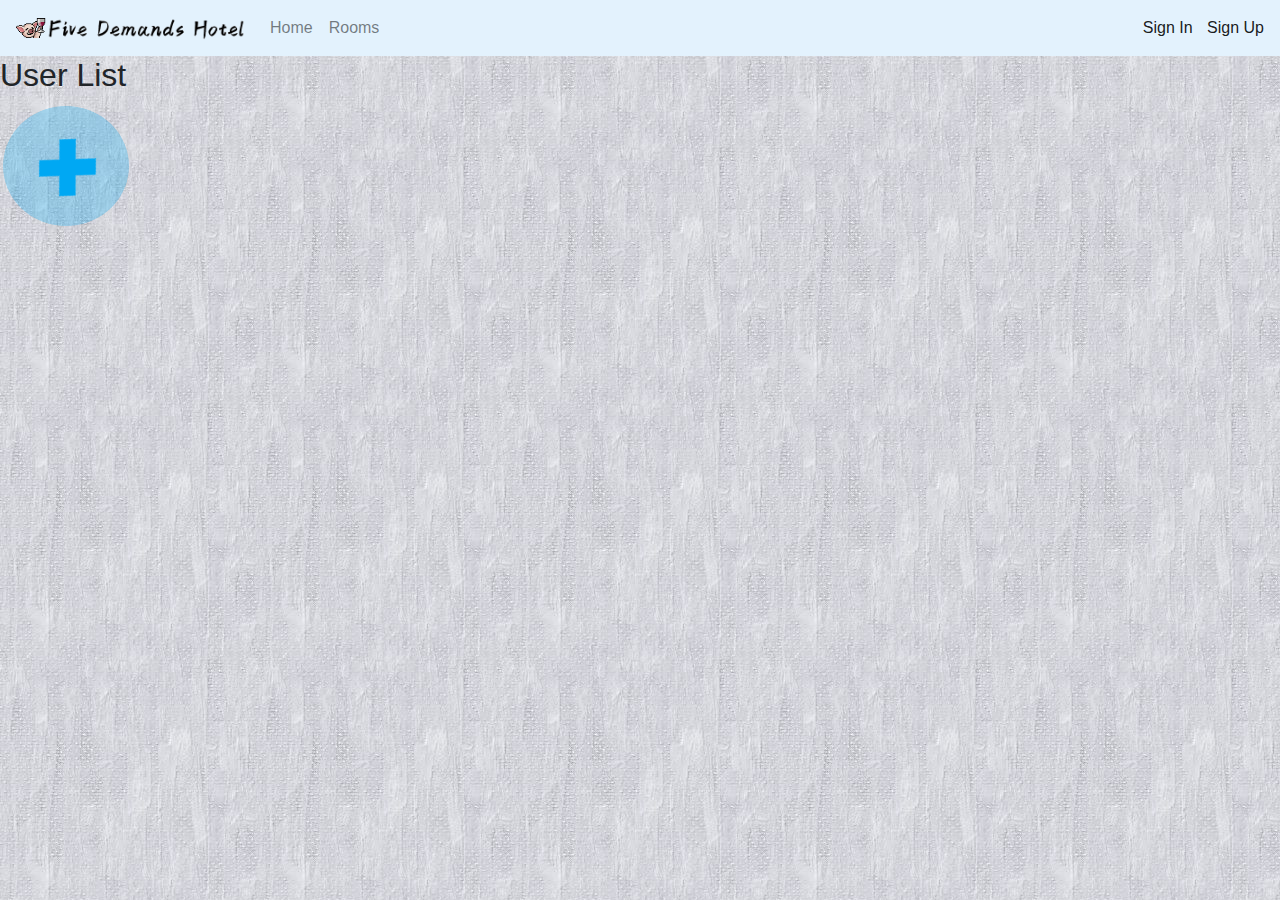
==== admin.html @ 4403c1df "adminBasicpage" ====
<html lang="en">
<head>
    <meta charset="utf-8" />
    <meta name="keywords" content="Five Demands Hotel,Hong Kong,Hotel,Hotel booking,Hotel reservation,online booking" />
    <meta name="description" content="Five Demands Hotel is the Best for Your Choice! Find Your Ideal Room with Five Demands Hotel!" />
    <meta name="robots" content="index,nofollow" />
    <meta name="viewport" content="width=device-width, initial-scale=1" />
    <link rel="icon" href="images/hotel_icon.ico" type="image/x-icon" />
    <title>Five Demands Hotel</title>
    <link rel="stylesheet" href="css/css.css" type="text/css"/>
    <!-- Start of Bootstrap Script -->
    <link rel="stylesheet" href="https://stackpath.bootstrapcdn.com/bootstrap/4.3.1/css/bootstrap.min.css" integrity="sha384-ggOyR0iXCbMQv3Xipma34MD+dH/1fQ784/j6cY/iJTQUOhcWr7x9JvoRxT2MZw1T" crossorigin="anonymous">
    <script src="https://code.jquery.com/jquery-3.3.1.slim.min.js" integrity="sha384-q8i/X+965DzO0rT7abK41JStQIAqVgRVzpbzo5smXKp4YfRvH+8abtTE1Pi6jizo" crossorigin="anonymous"></script>
    <script src="https://cdnjs.cloudflare.com/ajax/libs/popper.js/1.14.7/umd/popper.min.js" integrity="sha384-UO2eT0CpHqdSJQ6hJty5KVphtPhzWj9WO1clHTMGa3JDZwrnQq4sF86dIHNDz0W1" crossorigin="anonymous"></script>
    <script src="https://stackpath.bootstrapcdn.com/bootstrap/4.3.1/js/bootstrap.min.js" integrity="sha384-JjSmVgyd0p3pXB1rRibZUAYoIIy6OrQ6VrjIEaFf/nJGzIxFDsf4x0xIM+B07jRM" crossorigin="anonymous"></script>
    <!-- End of Bootstrap Script -->
    <!--jquery script-->
    <script src="https://ajax.googleapis.com/ajax/libs/jquery/3.4.1/jquery.min.js"></script>
    <!--end of jqueryscript-->
    <script src="javascript/admin.js" type="text/javascript"></script>
</head>
<body>
    <!-- Start of Bootstrap Navbar -->
	<nav class="navbar navbar-expand-lg navbar-light sticky-top" style="background-color: #e3f2fd;">
		<a class="navbar-brand" href="index.html"><img src="images/wine.webp" alt="icon" width="30px" height="20px"><img src="images/inside_icon.png" alt="icon" width="200px" height="23px"></a>
		<button class="navbar-toggler" type="button" data-toggle="collapse" data-target="#navbarText" aria-controls="navbarText" aria-expanded="false" aria-label="Toggle navigation">
			<span class="navbar-toggler-icon"></span>
		</button>
		<div class="collapse navbar-collapse" id="navbarText">
			<ul class="navbar-nav mr-auto">
				<li class="nav-item">
					<a class="nav-link" href="index.html">Home</a>
				</li>
				<li class="nav-item">
					<a class="nav-link" href="#">Rooms</a>
				</li>
			</ul>
			<span class="navbar-text">
				<a href="signin.html">Sign In</a>
				<a href="signup.html" style="margin-left: 10px;">Sign Up</a>
			</span>
		</div>
	</nav>
    <!-- End of Bootstrap Navbar -->
    

    <div class="container">
    </div>
        <h2>User List</h2>
        <div class="row" id="profileList">
            <!-- <div class="col-12 col-sm-6 col-md-4 col-lg-3 col-xl-2">
                <div class="card">
                    <img class="card-img-top" src="images/profilephotomale.png" alt="Card image" style="width:100%">
                    <div class="card-body">
                        <h4 class="card-title"></h4>
                        <p class="card-text"></p>
                        <button type="button" class="btn btn-primary" data-toggle="modal" data-target="#exampleModal">
                            Edit
                        </button>
                    </div>
                </div>
            </div> -->
            <div class="col-12 col-sm-6 col-md-4 col-lg-3 col-xl-3" id="createButton">
                <img src="images/addButton.png" data-toggle="modal" data-target="#createUser">
            </div>
        </div>
    </div>
    <!-- Modal -->
    <div class="modal fade" id="exampleModal" tabindex="-1" role="dialog" aria-labelledby="exampleModalLabel" aria-hidden="true">
        <div class="modal-dialog" role="document">
          <div class="modal-content">
            <div class="modal-header">
              <h5 class="modal-title" id="exampleModalLabel">Modal title</h5>
              <button type="button" class="close" data-dismiss="modal" aria-label="Close">
                <span aria-hidden="true">&times;</span>
              </button>
            </div>
            <div class="modal-body">
              ...
            </div>
            <div class="modal-footer">
              <button type="button" class="btn btn-secondary" data-dismiss="modal">Close</button>
              <button type="button" class="btn btn-primary">Save changes</button>
            </div>
          </div>
        </div>
      </div>

      <!-- Create User Modal -->
    <div class="modal fade" id="createUser" tabindex="-1" role="dialog" aria-labelledby="createUserLabel" aria-hidden="true">
      <div class="modal-dialog" role="document">
        <div class="modal-content">
          <div class="modal-header">
            <h5 class="modal-title" id="createUserLabel">Create User</h5>
            <button type="button" class="close" data-dismiss="modal" aria-label="Close">
              <span aria-hidden="true">&times;</span>
            </button>
          </div>
          <div class="modal-body">
             <!--personal information input part-->
             <ul>

                <!--first name section-->
                <li>
                    <label for=firstname>First Name: </label>
                    <input type="text" name="fname" id="firstname" placeholder="Tai Man" required>
                </li><br/>

                <!--last name section-->
                <li>
                    <label for=lastname>Last Name: </label>
                    <input type="text" name="lname" id="lastname" placeholder="Chan" required>
                </li><br/>

                <!--gender section-->
                <li>
                    Gender:
                    <!--dropdown option for gender-->
                    <select name="Gender" id="gender" required>
                      <option></option>
                      <option>Male</option>
                      <option>Female</option>
                    </select>
                </li><br/>

                <li>
                  Type:
                  <!--dropdown option for User Type-->
                  <select name="Type" id="staffType" required>
                      <option></option>
                      <option>Housekeeping Staff</option>
                      <option>Kitchen Staff</option>
                      <option>Hotel manager </option>
                  </select>
                </li></br>

              
                <label for=user>Username: </label>
                <input type="input" name="user" id="user" required></br>
                <label for=password>Password: </label>
                <input type="password" name="passsword" id="password" required>
            </ul>
          </div>
          <div class="modal-footer">
            <button type="button" class="btn btn-secondary" data-dismiss="modal">Close</button>
            <button type="button" class="btn btn-primary" onclick="createUser()" data-dismiss="modal">Save changes</button>
          </div>
        </div>
      </div>
    </div>
</body>
</html>
---- css/css.css ----
body {
	background-image: url("../images/bg.jpg");
	font-family: sans-serif;
}

.signinupbox {
	position: absolute;
	top: 50%;
	left: 50%;
	transform: translate(-50%,-50%);
	background-color:rgba(255,255,255,0.40);
}

.signinupbox table {
	margin: auto;
	text-align: center;
}

.signbutton {
	border-radius: 8px;
	transition-duration: 0.4s;
	padding: 5px 10px;
	cursor: pointer;
	border: 2px solid #0085A7;
}

.col-sm {
	text-align: center;
	background-color:rgba(255,255,255,0.40);
}

.centerbox {
	position: absolute;
	top: 20%;
	left: 50%;
	transform: translate(-50%,-50%);
}
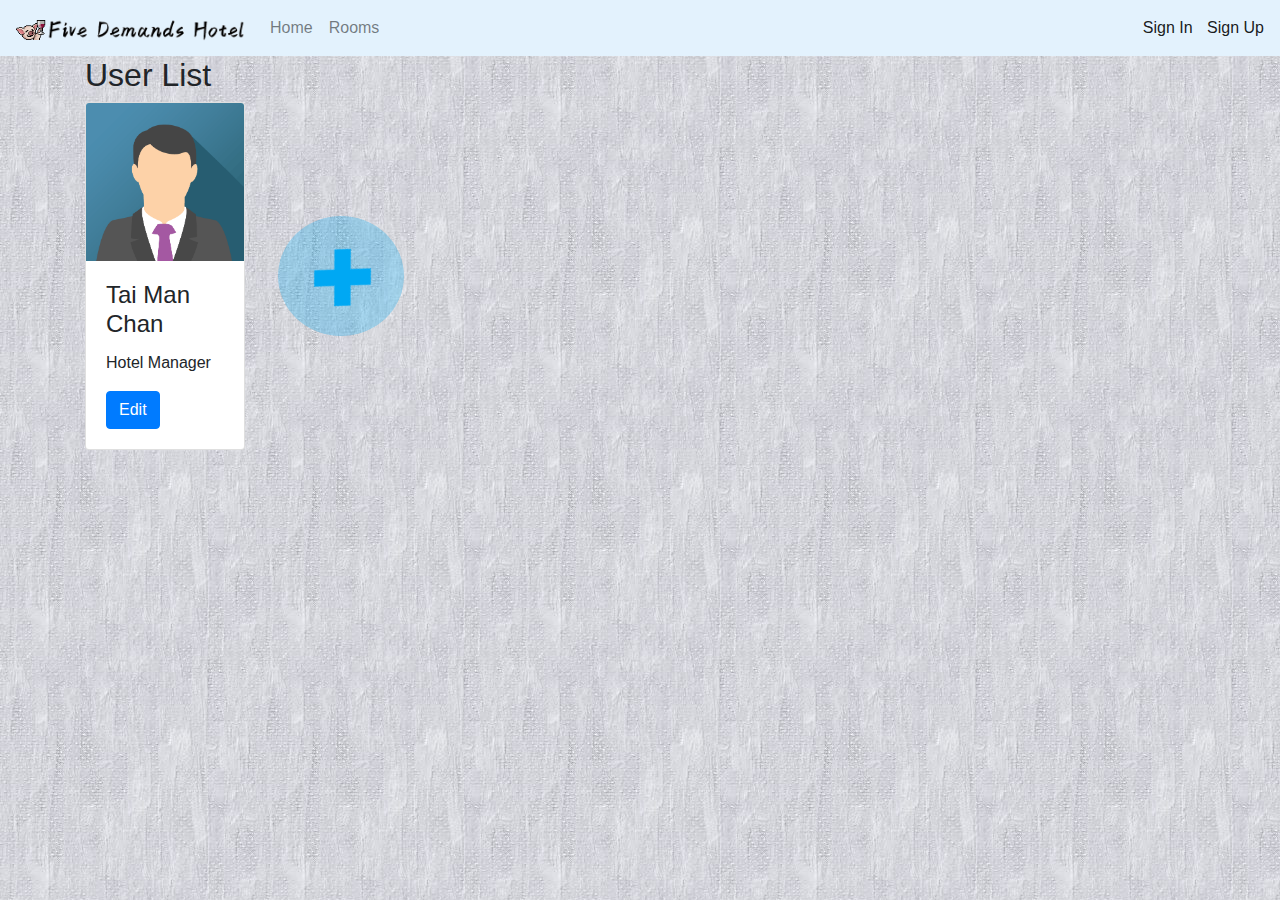
==== commit caa73416: "Merge pull request #2 from jimwa53/master" ====
--- a/admin.html
+++ b/admin.html
@@ -1,3 +1,4 @@
+<!DOCTYPE html>
 <html lang="en">
 <head>
     <meta charset="utf-8" />
@@ -17,7 +18,7 @@
     <!--jquery script-->
     <script src="https://ajax.googleapis.com/ajax/libs/jquery/3.4.1/jquery.min.js"></script>
     <!--end of jqueryscript-->
-    <script src="javascript/admin.js" type="text/javascript"></script>
+    <!-- <script src="javascript/admin.js" type="text/javascript"></script> -->
 </head>
 <body>
     <!-- Start of Bootstrap Navbar -->
@@ -45,53 +46,20 @@
     
 
     <div class="container">
-    </div>
         <h2>User List</h2>
         <div class="row" id="profileList">
-            <!-- <div class="col-12 col-sm-6 col-md-4 col-lg-3 col-xl-2">
-                <div class="card">
-                    <img class="card-img-top" src="images/profilephotomale.png" alt="Card image" style="width:100%">
-                    <div class="card-body">
-                        <h4 class="card-title"></h4>
-                        <p class="card-text"></p>
-                        <button type="button" class="btn btn-primary" data-toggle="modal" data-target="#exampleModal">
-                            Edit
-                        </button>
-                    </div>
-                </div>
-            </div> -->
-            <div class="col-12 col-sm-6 col-md-4 col-lg-3 col-xl-3" id="createButton">
-                <img src="images/addButton.png" data-toggle="modal" data-target="#createUser">
+            <div class="col-12 col-sm-6 col-md-4 col-lg-3 col-xl-3 mt-auto mb-auto" id="createButton">
+                <img src="images/addButton.png" onclick="setCreateAttr()" data-toggle="modal" data-target="#User">
             </div>
         </div>
     </div>
-    <!-- Modal -->
-    <div class="modal fade" id="exampleModal" tabindex="-1" role="dialog" aria-labelledby="exampleModalLabel" aria-hidden="true">
-        <div class="modal-dialog" role="document">
-          <div class="modal-content">
-            <div class="modal-header">
-              <h5 class="modal-title" id="exampleModalLabel">Modal title</h5>
-              <button type="button" class="close" data-dismiss="modal" aria-label="Close">
-                <span aria-hidden="true">&times;</span>
-              </button>
-            </div>
-            <div class="modal-body">
-              ...
-            </div>
-            <div class="modal-footer">
-              <button type="button" class="btn btn-secondary" data-dismiss="modal">Close</button>
-              <button type="button" class="btn btn-primary">Save changes</button>
-            </div>
-          </div>
-        </div>
-      </div>
 
-      <!-- Create User Modal -->
-    <div class="modal fade" id="createUser" tabindex="-1" role="dialog" aria-labelledby="createUserLabel" aria-hidden="true">
+      <!--User Modal -->
+    <div class="modal fade" id="User" tabindex="-1" role="dialog" aria-labelledby="UserLabel" aria-hidden="true">
       <div class="modal-dialog" role="document">
         <div class="modal-content">
           <div class="modal-header">
-            <h5 class="modal-title" id="createUserLabel">Create User</h5>
+            <h5 class="modal-title" id="UserLabel">Create User</h5>
             <button type="button" class="close" data-dismiss="modal" aria-label="Close">
               <span aria-hidden="true">&times;</span>
             </button>
@@ -102,13 +70,13 @@
 
                 <!--first name section-->
                 <li>
-                    <label for=firstname>First Name: </label>
+                    <label for="firstname">First Name: </label>
                     <input type="text" name="fname" id="firstname" placeholder="Tai Man" required>
                 </li><br/>
 
                 <!--last name section-->
                 <li>
-                    <label for=lastname>Last Name: </label>
+                    <label for="lastname">Last Name: </label>
                     <input type="text" name="lname" id="lastname" placeholder="Chan" required>
                 </li><br/>
 
@@ -117,36 +85,42 @@
                     Gender:
                     <!--dropdown option for gender-->
                     <select name="Gender" id="gender" required>
-                      <option></option>
+                      <option disabled selected hidden></option>
                       <option>Male</option>
                       <option>Female</option>
                     </select>
                 </li><br/>
 
                 <li>
+                    <label for="email">Email: </label>
+                    <input type="email" id="email" placeholder="example@email.com" required>
+                </li></br>
+
+                <li>
                   Type:
                   <!--dropdown option for User Type-->
                   <select name="Type" id="staffType" required>
-                      <option></option>
+                      <option disabled selected hidden></option>
                       <option>Housekeeping Staff</option>
                       <option>Kitchen Staff</option>
-                      <option>Hotel manager </option>
+                      <option>Hotel Manager </option>
                   </select>
-                </li></br>
+                </li><br>
 
               
-                <label for=user>Username: </label>
-                <input type="input" name="user" id="user" required></br>
-                <label for=password>Password: </label>
+                <label for="user">Username: </label>
+                <input type="input" name="user" id="username" required><br>
+                <label for="password">Password: </label>
                 <input type="password" name="passsword" id="password" required>
             </ul>
           </div>
           <div class="modal-footer">
-            <button type="button" class="btn btn-secondary" data-dismiss="modal">Close</button>
-            <button type="button" class="btn btn-primary" onclick="createUser()" data-dismiss="modal">Save changes</button>
+            <button type="button" class="btn btn-secondary" onclick="clearData()" data-dismiss="modal">Close</button>
+            <button type="button" class="btn btn-primary" id="confirmAddUser">Save changes</button>
           </div>
         </div>
       </div>
     </div>
+    <script src="javascript/admin.js" type="text/javascript"></script>
 </body>
 </html>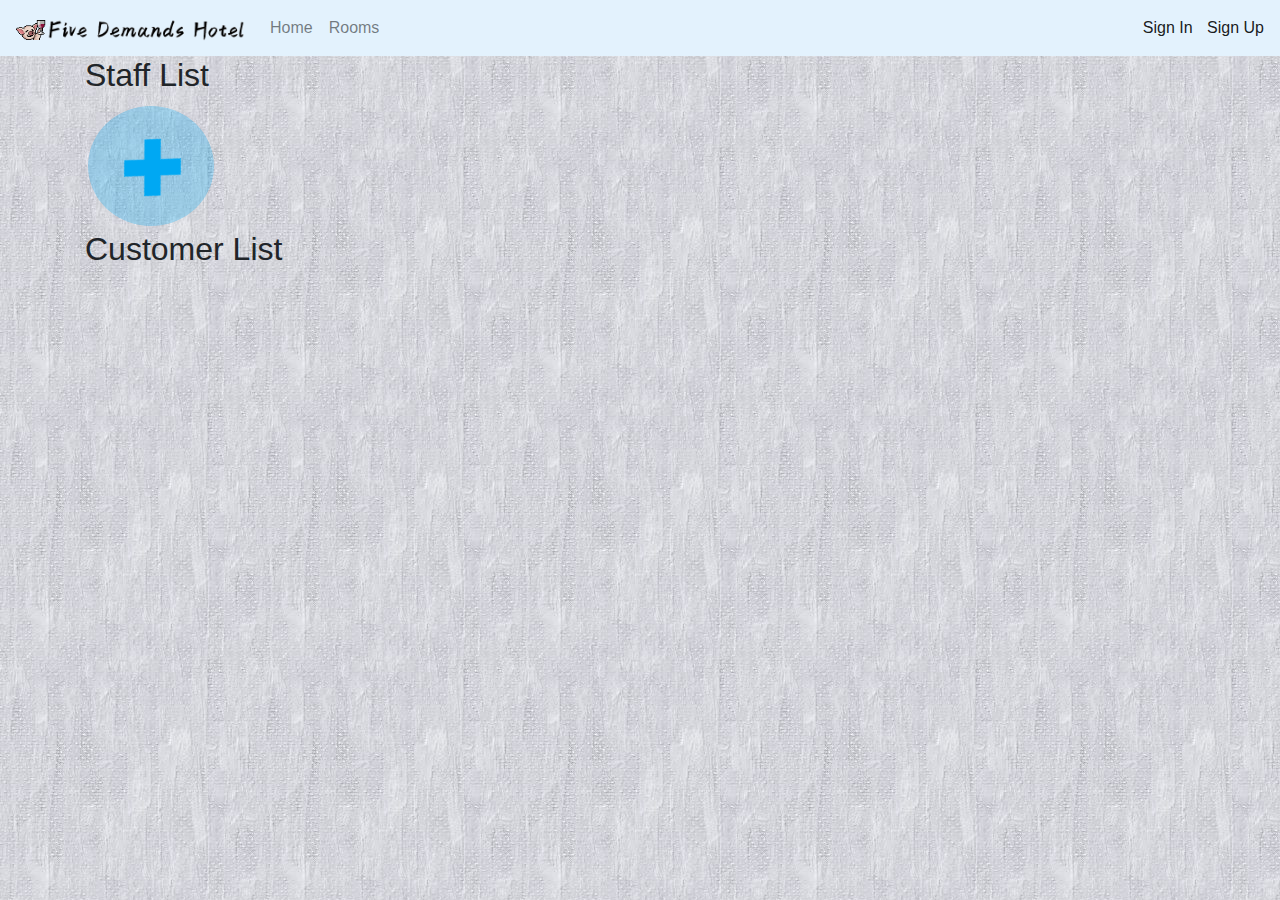
==== commit f9bb0c7f: "updated admin page" ====
--- a/admin.html
+++ b/admin.html
@@ -15,10 +15,6 @@
     <script src="https://cdnjs.cloudflare.com/ajax/libs/popper.js/1.14.7/umd/popper.min.js" integrity="sha384-UO2eT0CpHqdSJQ6hJty5KVphtPhzWj9WO1clHTMGa3JDZwrnQq4sF86dIHNDz0W1" crossorigin="anonymous"></script>
     <script src="https://stackpath.bootstrapcdn.com/bootstrap/4.3.1/js/bootstrap.min.js" integrity="sha384-JjSmVgyd0p3pXB1rRibZUAYoIIy6OrQ6VrjIEaFf/nJGzIxFDsf4x0xIM+B07jRM" crossorigin="anonymous"></script>
     <!-- End of Bootstrap Script -->
-    <!--jquery script-->
-    <script src="https://ajax.googleapis.com/ajax/libs/jquery/3.4.1/jquery.min.js"></script>
-    <!--end of jqueryscript-->
-    <!-- <script src="javascript/admin.js" type="text/javascript"></script> -->
 </head>
 <body>
     <!-- Start of Bootstrap Navbar -->
@@ -46,11 +42,12 @@
     
 
     <div class="container">
-        <h2>User List</h2>
+        <h2>Staff List</h2>
         <div class="row" id="profileList">
             <div class="col-12 col-sm-6 col-md-4 col-lg-3 col-xl-3 mt-auto mb-auto" id="createButton">
                 <img src="images/addButton.png" onclick="setCreateAttr()" data-toggle="modal" data-target="#User">
             </div>
+          <div class="col-12" id="customerTitle"><h2>Customer List</h2></div>
         </div>
     </div>
 
@@ -103,7 +100,8 @@
                       <option disabled selected hidden></option>
                       <option>Housekeeping Staff</option>
                       <option>Kitchen Staff</option>
-                      <option>Hotel Manager </option>
+                      <option>Hotel Manager</option>
+                      <option disabled selected hidden>customer</option>
                   </select>
                 </li><br>
 
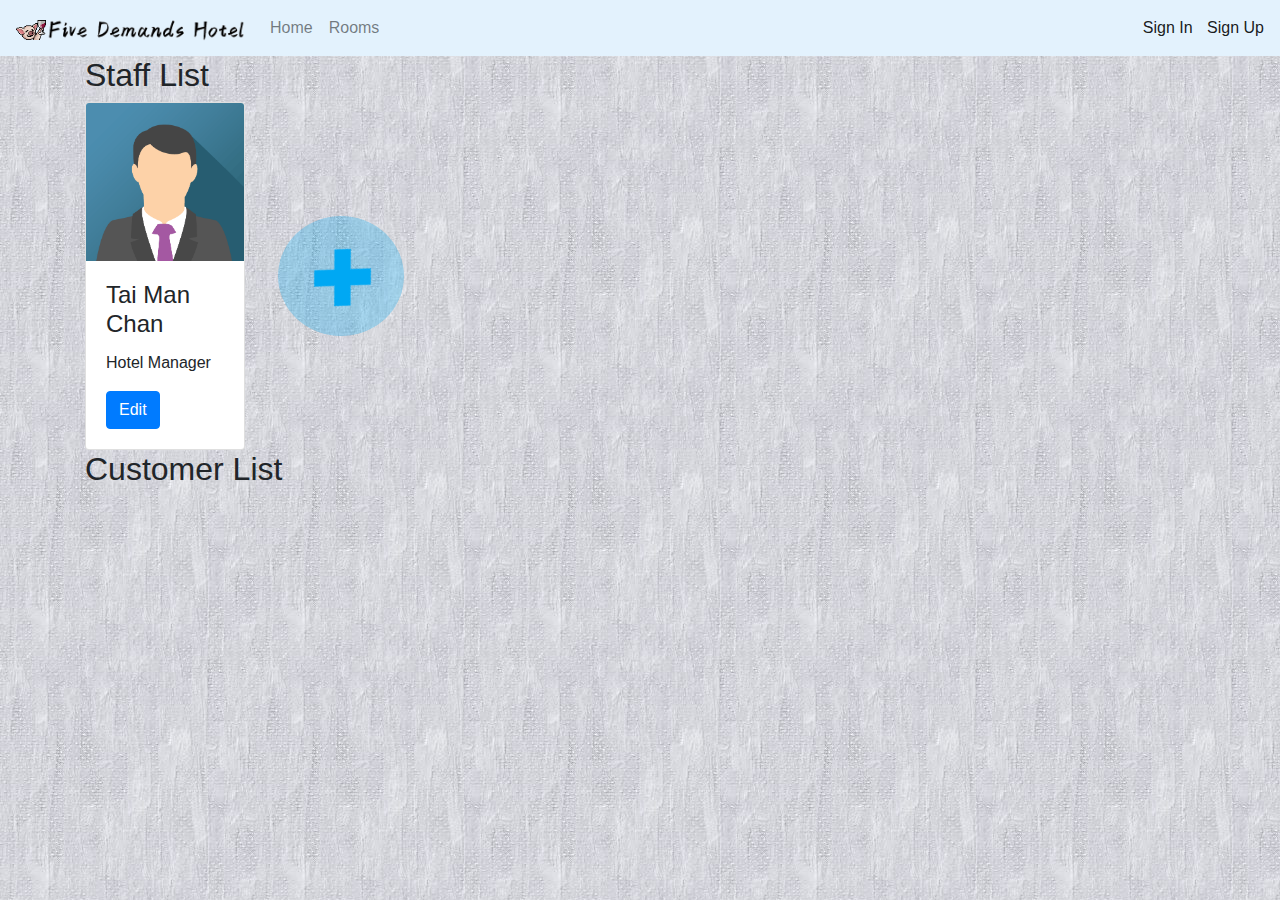
==== commit ed54dbca: "Merge pull request #4 from SPEED-group-project/master" ====
--- a/admin.html
+++ b/admin.html
@@ -14,6 +14,7 @@
     <script src="https://code.jquery.com/jquery-3.3.1.slim.min.js" integrity="sha384-q8i/X+965DzO0rT7abK41JStQIAqVgRVzpbzo5smXKp4YfRvH+8abtTE1Pi6jizo" crossorigin="anonymous"></script>
     <script src="https://cdnjs.cloudflare.com/ajax/libs/popper.js/1.14.7/umd/popper.min.js" integrity="sha384-UO2eT0CpHqdSJQ6hJty5KVphtPhzWj9WO1clHTMGa3JDZwrnQq4sF86dIHNDz0W1" crossorigin="anonymous"></script>
     <script src="https://stackpath.bootstrapcdn.com/bootstrap/4.3.1/js/bootstrap.min.js" integrity="sha384-JjSmVgyd0p3pXB1rRibZUAYoIIy6OrQ6VrjIEaFf/nJGzIxFDsf4x0xIM+B07jRM" crossorigin="anonymous"></script>
+    <script type="text/javascript" src="javascript/script.js"></script>
     <!-- End of Bootstrap Script -->
 </head>
 <body>
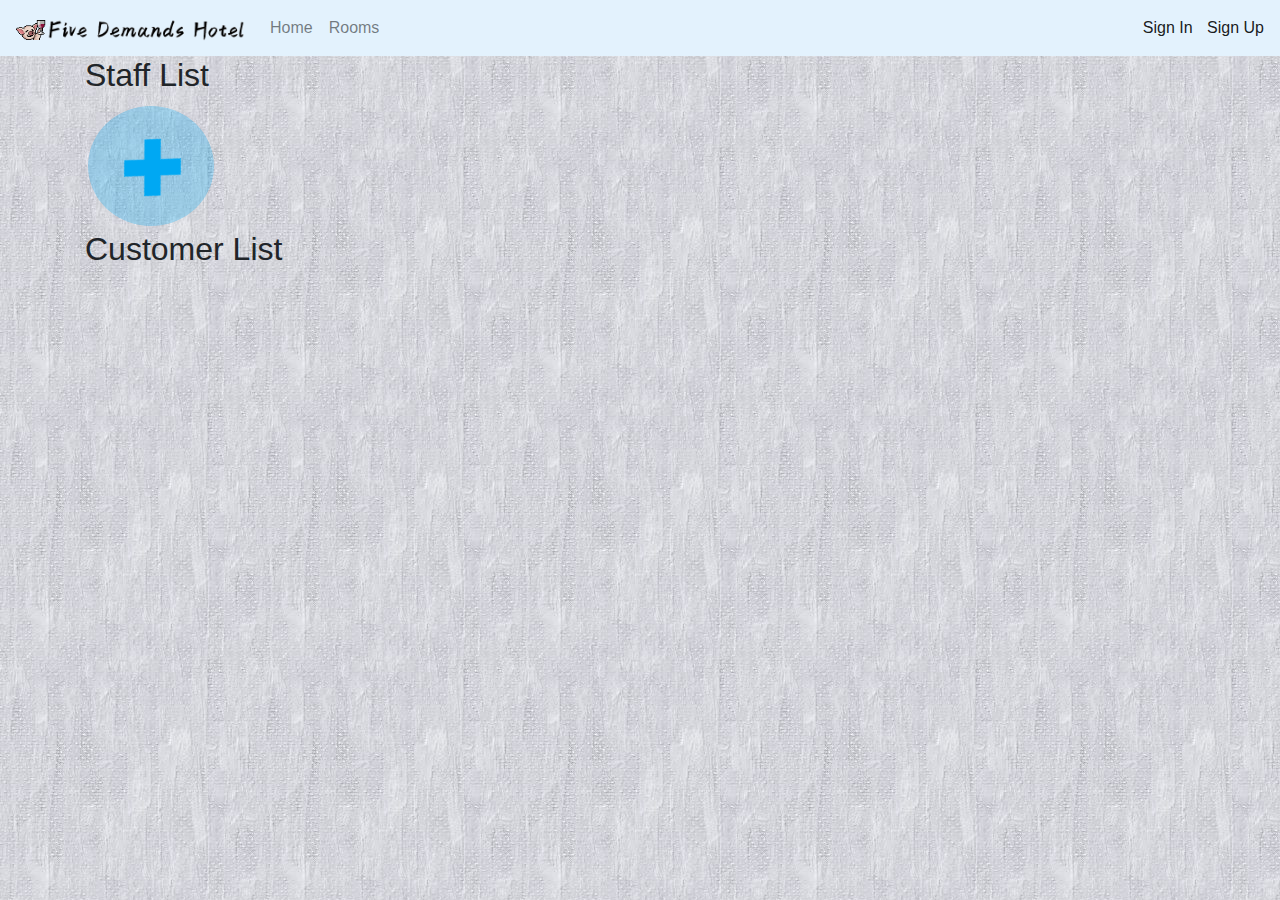
==== commit 4fa257ff: "Update admin.html" ====
--- a/admin.html
+++ b/admin.html
@@ -57,7 +57,7 @@
       <div class="modal-dialog" role="document">
         <div class="modal-content">
           <div class="modal-header">
-            <h5 class="modal-title" id="UserLabel">Create User</h5>
+            <h5 class="modal-title" id="UserLabel">User</h5>
             <button type="button" class="close" data-dismiss="modal" aria-label="Close">
               <span aria-hidden="true">&times;</span>
             </button>
--- a/css/css.css
+++ b/css/css.css
@@ -9,10 +9,14 @@
 	left: 50%;
 	transform: translate(-50%,-50%);
 	background-color:rgba(255,255,255,0.40);
+	width: 20%;
 }
 
 .signinupbox table {
 	margin: auto;
+}
+
+.center {
 	text-align: center;
 }
 
@@ -34,4 +38,36 @@
 	top: 20%;
 	left: 50%;
 	transform: translate(-50%,-50%);
-}+}
+
+img[usemap] {
+	border: none;
+	height: auto;
+	max-width: 100%;
+	width: auto;
+}
+
+.layout1:active {
+	
+}
+=======
+.bg-img {
+	/* The image used */
+	background-image: url("img_nature.jpg");
+	width:100%;
+	height:100vh;
+	/* Center and scale the image nicely */
+	background-position: center;
+	background-repeat: no-repeat;
+	background-size: cover;
+	position: relative
+}
+
+.bg-container{
+	position: absolute !important;
+	right: 0 !important;
+	margin: 20px !important;
+	max-width: 300px !important;
+	padding: 16px !important;
+	background-color: white !important;
+  }
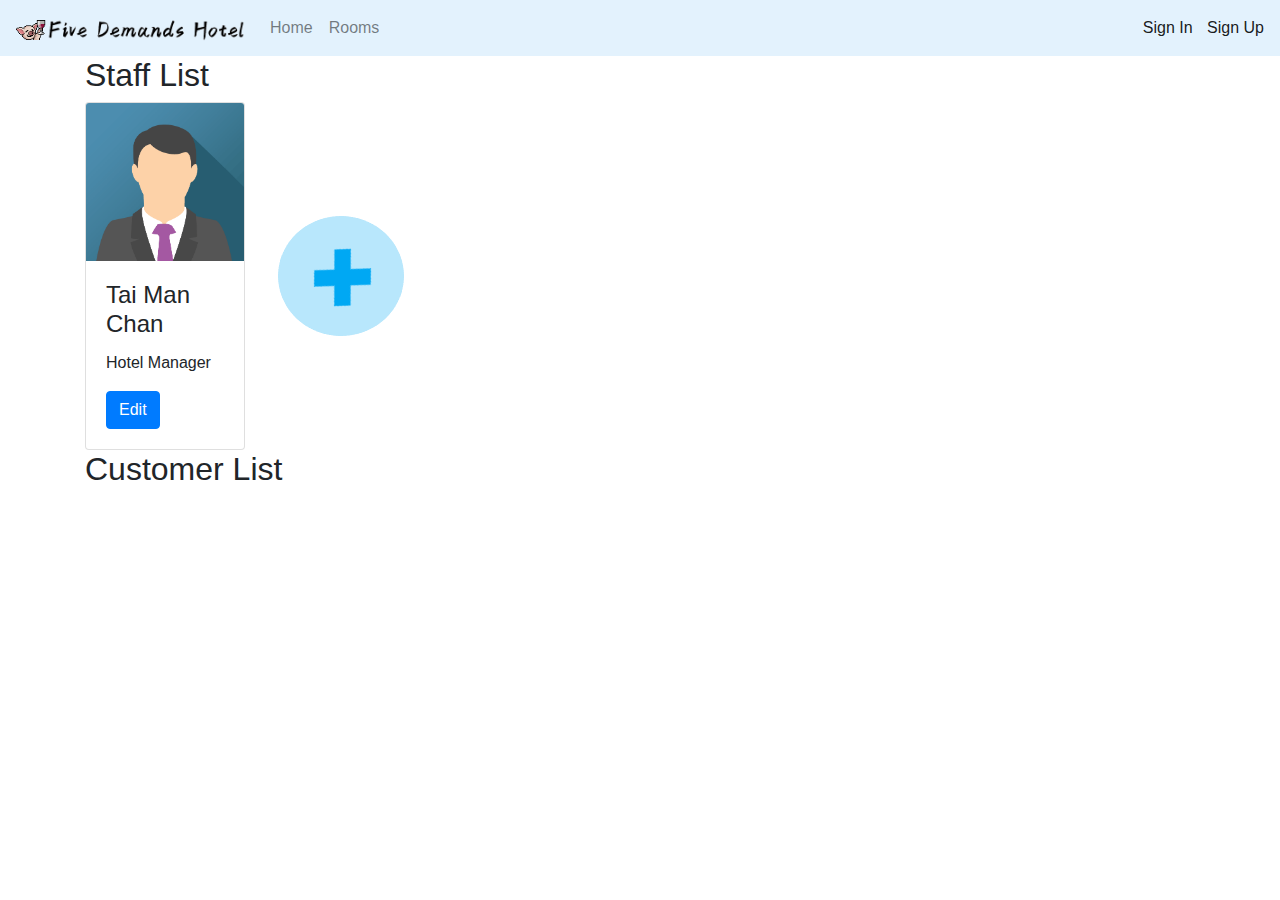
==== commit fcf18fce: "28 Nov 2019 - 21:15" ====
--- a/admin.html
+++ b/admin.html
@@ -30,18 +30,17 @@
 					<a class="nav-link" href="index.html">Home</a>
 				</li>
 				<li class="nav-item">
-					<a class="nav-link" href="#">Rooms</a>
-				</li>
+          <a class="nav-link" href="#" onclick="setRoomAttr()" data-toggle="modal" data-target="#Room">Rooms</a>
+        </li>
 			</ul>
 			<span class="navbar-text">
 				<a href="signin.html">Sign In</a>
-				<a href="signup.html" style="margin-left: 10px;">Sign Up</a>
+        <a href="signup.html" style="margin-left: 10px;">Sign Up</a>
 			</span>
 		</div>
 	</nav>
     <!-- End of Bootstrap Navbar -->
     
-
     <div class="container">
         <h2>Staff List</h2>
         <div class="row" id="profileList">
@@ -105,8 +104,6 @@
                       <option disabled selected hidden>customer</option>
                   </select>
                 </li><br>
-
-              
                 <label for="user">Username: </label>
                 <input type="input" name="user" id="username" required><br>
                 <label for="password">Password: </label>
@@ -120,6 +117,46 @@
         </div>
       </div>
     </div>
+
+    <!-- Room Modal -->
+    <div class="modal fade" id="Room" tabindex="-1" role="dialog" aria-labelledby="RoomLabel" aria-hidden="true">
+      <div class="modal-dialog" role="document">
+        <div class="modal-content">
+          <div class="modal-header">
+            <h5 class="modal-title" id="RoomLabel">Room</h5>
+            <button type="button" class="close" data-dismiss="modal" aria-label="Close">
+              <span aria-hidden="true">&times;</span>
+            </button>
+          </div>
+          <div class="modal-body">
+             <!--personal information input part-->
+             <ul>
+                <li id=totalRoom>
+                  
+                </li></br>
+                <li id=roomStatus>
+                  
+                  </li></br>
+
+                <li>
+                  Action:
+                  <!--dropdown option for User Type-->
+                  <select name="Type" id="actionType" required>
+                      <option disabled selected hidden></option>
+                      <option>Add a floor</option>
+                  </select>
+                </li><br>
+                
+            </ul>
+          </div>
+          <div class="modal-footer">
+            <button type="button" class="btn btn-secondary" onclick="clearData()" data-dismiss="modal">Close</button>
+            <button type="button" class="btn btn-primary" id="confirmAddRoom">Save changes</button>
+          </div>
+        </div>
+      </div>
+    </div>
+
     <script src="javascript/admin.js" type="text/javascript"></script>
 </body>
 </html>